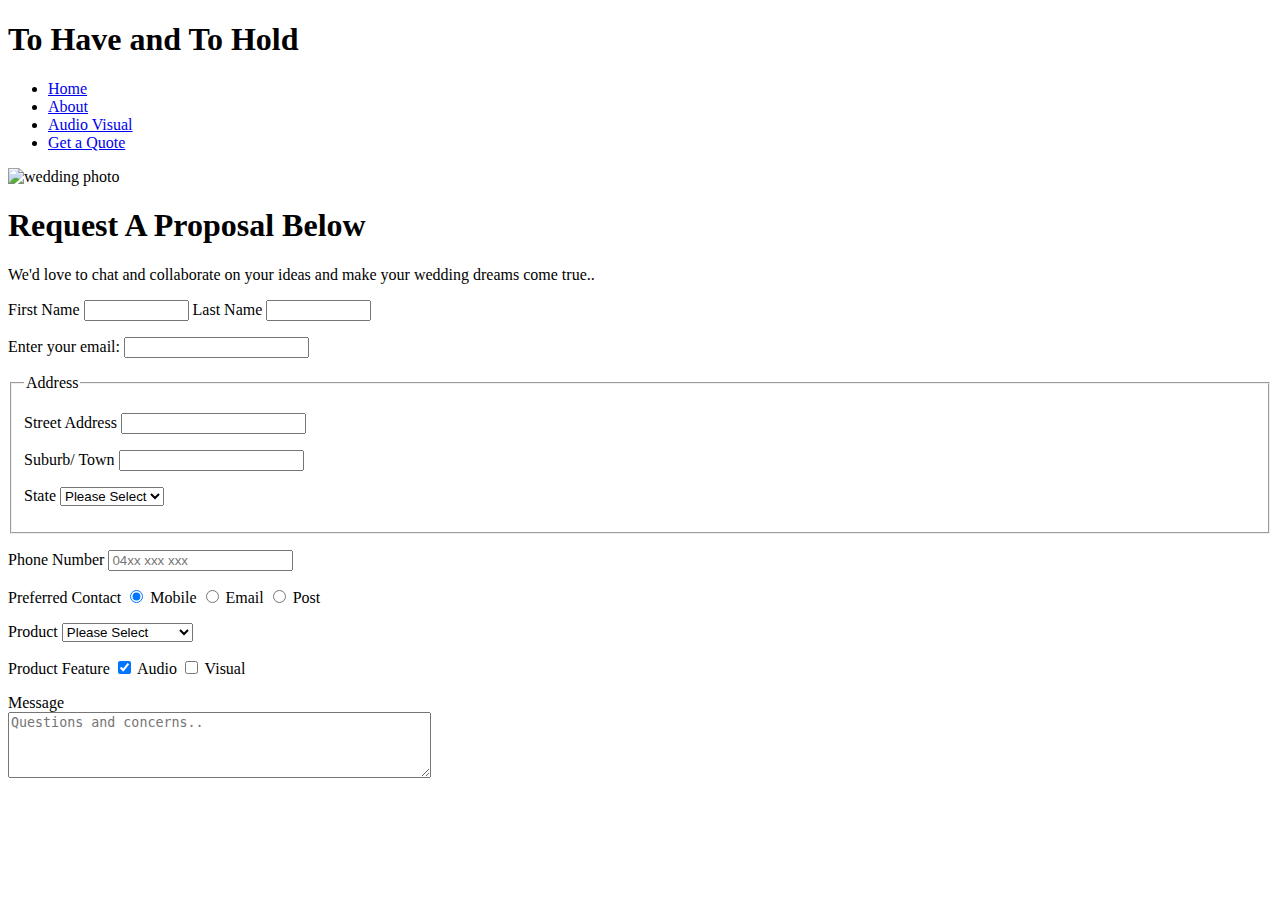
==== enquire.html @ 440c615e "Add files via upload" ====
<!DOCTYPE html>
<html lang="en">
<head>
  <meta charset="utf-8" />
  <meta name="description" content="Audio-Visual Equipment Hire" />
  <meta name="keywords" content="Wedding, AV, Audio, Visual, Lighting, Hire" />
  <meta name="author" content="Rachelle Teh" />
  <title>To Have and To Hold|Enquire</title>

  <link href="styles/style.css" rel="stylesheet" />

</head>

<body>
  <div class="navbar">
    <div class="container flex">
      <h1 class="logo">To Have and To Hold</h1>
      <nav>
        <ul>
          <li><a href="https://mercury.swin.edu.au/cos60004/s103588198/assign1/index.html">Home</a></li>
          <li><a href="https://mercury.swin.edu.au/cos60004/s103588198/assign1/about.html">About</a></li>
          <li><a href="https://mercury.swin.edu.au/cos60004/s103588198/assign1/product.html">Audio Visual</a></li>
          <li><a href="https://mercury.swin.edu.au/cos60004/s103588198/assign1/enquire.html">Get a Quote</a></li>
        </ul>
      </nav>
    </div>

    <div class="avhire">
      <img src="images/productpic1.jpeg" alt="wedding photo"/>
    </div>

  <h1>Request A Proposal Below</h1>
  <p>We'd love to chat and collaborate on your ideas and make your wedding dreams come true..</p>

    <form id="enquireform" action="https://mercury.swin.edu.au/it000000/formtest.php" method="post">
      <p>
        <label for="FirstName">First Name</label>
        <input type="text" name= "fname" id="FirstName" maxlength="25" size="10" pattern="^/[A-Za-z]{3}/$" required="required" />
        <label for="LastName">Last Name</label>
        <input type="text" name= "lname" id="LastName" maxlength="25" size="10" pattern="^/[A-Za-z]{3}/$" required="required" />
      </p>
      <p>
        <label for="email">Enter your email:</label>
        <input type="email" id="email" name="email" required="required" />
      </p>

      <fieldset>
        <legend>Address</legend>
        <p>
          <label for="streetadd">Street Address</label>
          <input type="text" name= "stadd" id="streetadd" maxlength="40" required="required" />
        </p>
        <p>
          <label for="suburb">Suburb/ Town</label>
          <input type="text" name= "suburb" id="suburb" maxlength="20" required="required" />
        </p>
        <p>
          <label for="state">State</label>
          <select name="state" id="state">
    				<option value="">Please Select</option>
    				<option value="vic">VIC</option>
    				<option value="nsw">NSW</option>
            <option value="act">ACT</option>
            <option value="qld">QLD</option>
            <option value="nt">NT</option>
            <option value="wa">WA</option>
            <option value="sa">SA</option>
            <option value="tas">TAS</option>
          </select>
        </p>
    </fieldset>

        <p>
          <label for="number">Phone Number</label>
          <input type="text" name= "number" id="number" maxlength="10" pattern="\d{10}" required="required" placeholder="04xx xxx xxx"/>
        </p>
        <p>
          Preferred Contact
            <input type="radio" id="mobile" name="contact" value="Mobile" checked="checked" required="required"/>
            <label for="mobile">Mobile</label>
            <input type="radio" id="emails" name="contact" value="Email" required="required"/>
            <label for="email">Email</label>
            <input type="radio" id="post" name="contact" value="Post" required="required"/>
            <label for="post">Post</label>
        </p>
        <p>
          <label for="product">Product</label>
          <select name="product" id="product">
    				<option value="">Please Select</option>
    				<option value="speakers">Speakers</option>
    				<option value="mic">Microphones</option>
            <option value="mix">Audio Mixers</option>
            <option value="lectern">Lecterns & Stands</option>
            <option value="led">LED Screens</option>
            <option value="mlights">Moving Lights</option>
            <option value="slights">Specialty Lights</option>
            <option value="display">Display Screens</option>
          </select>
        </p>
        <p>
          <label for="featureaudio">Product Feature</label>
          <input type="checkbox" id="featureaudio" name="featureaudio" value="audio" checked="checked" />
          <label for="featureaudio">Audio</label>
          <input type="checkbox" id="featurevis" name="featureavis" value="vision" />
          <label for="featurevis">Visual</label>
        </p>
        <p>
          <label>Message</label><br />
          <textarea name="description" placeholder="Questions and concerns.." rows="4" cols="50"></textarea>
        </p>

    </form>


</body>
</html>
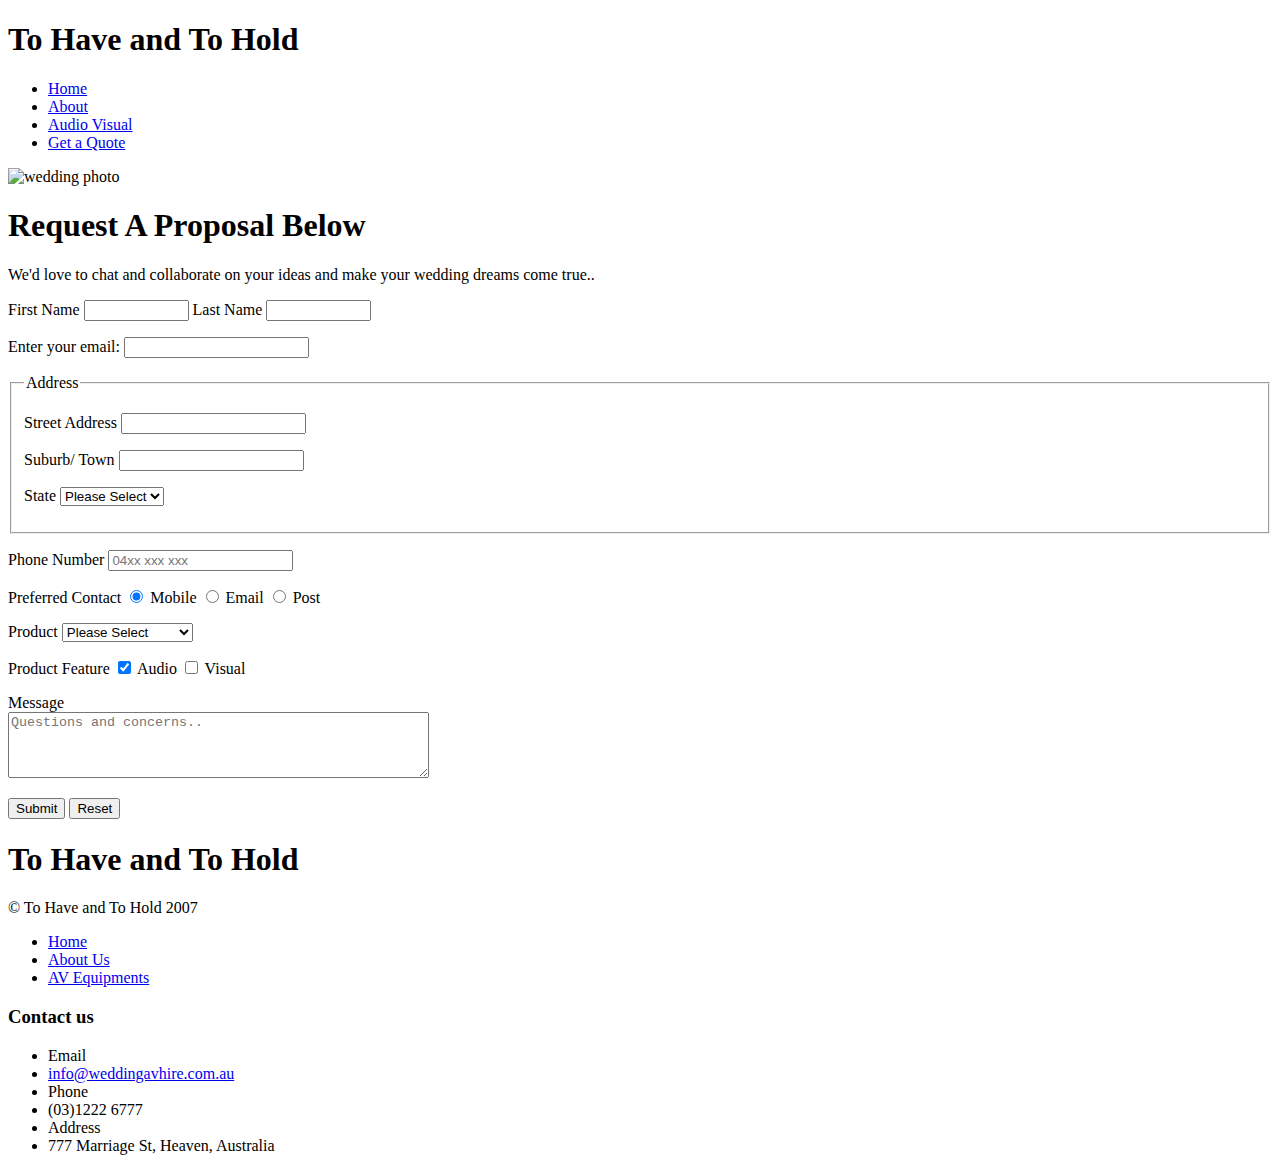
==== commit 2951639b: "Add files via upload" ====
--- a/enquire.html
+++ b/enquire.html
@@ -28,89 +28,128 @@
     <div class="avhire">
       <img src="images/productpic1.jpeg" alt="wedding photo"/>
     </div>
+  </div>
 
-  <h1>Request A Proposal Below</h1>
-  <p>We'd love to chat and collaborate on your ideas and make your wedding dreams come true..</p>
+    <div class="form">
+      <h1>Request A Proposal Below</h1>
+      <p>We'd love to chat and collaborate on your ideas and make your wedding dreams come true..</p>
 
-    <form id="enquireform" action="https://mercury.swin.edu.au/it000000/formtest.php" method="post">
-      <p>
-        <label for="FirstName">First Name</label>
-        <input type="text" name= "fname" id="FirstName" maxlength="25" size="10" pattern="^/[A-Za-z]{3}/$" required="required" />
-        <label for="LastName">Last Name</label>
-        <input type="text" name= "lname" id="LastName" maxlength="25" size="10" pattern="^/[A-Za-z]{3}/$" required="required" />
-      </p>
-      <p>
-        <label for="email">Enter your email:</label>
-        <input type="email" id="email" name="email" required="required" />
-      </p>
+      <form id="enquireform" action="https://mercury.swin.edu.au/it000000/formtest.php" method="post">
+          <p>
+            <label for="FirstName">First Name</label>
+            <input type="text" name= "fname" id="FirstName" maxlength="25" size="10" pattern="^/[A-Za-z]{3}/$" required="required" />
+            <label for="LastName">Last Name</label>
+            <input type="text" name= "lname" id="LastName" maxlength="25" size="10" pattern="^/[A-Za-z]{3}/$" required="required" />
+          </p>
+          <p>
+            <label for="email">Enter your email:</label>
+            <input type="email" id="email" name="email" required="required" />
+          </p>
 
-      <fieldset>
-        <legend>Address</legend>
-        <p>
-          <label for="streetadd">Street Address</label>
-          <input type="text" name= "stadd" id="streetadd" maxlength="40" required="required" />
-        </p>
-        <p>
-          <label for="suburb">Suburb/ Town</label>
-          <input type="text" name= "suburb" id="suburb" maxlength="20" required="required" />
-        </p>
-        <p>
-          <label for="state">State</label>
-          <select name="state" id="state">
-    				<option value="">Please Select</option>
-    				<option value="vic">VIC</option>
-    				<option value="nsw">NSW</option>
-            <option value="act">ACT</option>
-            <option value="qld">QLD</option>
-            <option value="nt">NT</option>
-            <option value="wa">WA</option>
-            <option value="sa">SA</option>
-            <option value="tas">TAS</option>
-          </select>
-        </p>
-    </fieldset>
+          <fieldset>
+            <legend>Address</legend>
+            <p>
+              <label for="streetadd">Street Address</label>
+              <input type="text" name= "stadd" id="streetadd" maxlength="40" required="required" />
+            </p>
+            <p>
+              <label for="suburb">Suburb/ Town</label>
+              <input type="text" name= "suburb" id="suburb" maxlength="20" required="required" />
+            </p>
+            <p>
+              <label for="state">State</label>
+              <select name="state" id="state">
+        				<option value="">Please Select</option>
+        				<option value="vic">VIC</option>
+        				<option value="nsw">NSW</option>
+                <option value="act">ACT</option>
+                <option value="qld">QLD</option>
+                <option value="nt">NT</option>
+                <option value="wa">WA</option>
+                <option value="sa">SA</option>
+                <option value="tas">TAS</option>
+              </select>
+            </p>
+        </fieldset>
 
-        <p>
-          <label for="number">Phone Number</label>
-          <input type="text" name= "number" id="number" maxlength="10" pattern="\d{10}" required="required" placeholder="04xx xxx xxx"/>
-        </p>
-        <p>
-          Preferred Contact
-            <input type="radio" id="mobile" name="contact" value="Mobile" checked="checked" required="required"/>
-            <label for="mobile">Mobile</label>
-            <input type="radio" id="emails" name="contact" value="Email" required="required"/>
-            <label for="email">Email</label>
-            <input type="radio" id="post" name="contact" value="Post" required="required"/>
-            <label for="post">Post</label>
-        </p>
-        <p>
-          <label for="product">Product</label>
-          <select name="product" id="product">
-    				<option value="">Please Select</option>
-    				<option value="speakers">Speakers</option>
-    				<option value="mic">Microphones</option>
-            <option value="mix">Audio Mixers</option>
-            <option value="lectern">Lecterns & Stands</option>
-            <option value="led">LED Screens</option>
-            <option value="mlights">Moving Lights</option>
-            <option value="slights">Specialty Lights</option>
-            <option value="display">Display Screens</option>
-          </select>
-        </p>
-        <p>
-          <label for="featureaudio">Product Feature</label>
-          <input type="checkbox" id="featureaudio" name="featureaudio" value="audio" checked="checked" />
-          <label for="featureaudio">Audio</label>
-          <input type="checkbox" id="featurevis" name="featureavis" value="vision" />
-          <label for="featurevis">Visual</label>
-        </p>
-        <p>
-          <label>Message</label><br />
-          <textarea name="description" placeholder="Questions and concerns.." rows="4" cols="50"></textarea>
-        </p>
+            <p>
+              <label for="number">Phone Number</label>
+              <input type="text" name= "number" id="number" maxlength="10" pattern="\d{10}" required="required" placeholder="04xx xxx xxx"/>
+            </p>
+            <p>
+              Preferred Contact
+                <input type="radio" id="mobile" name="contact" value="Mobile" checked="checked" required="required"/>
+                <label for="mobile">Mobile</label>
+                <input type="radio" id="emails" name="contact" value="Email" required="required"/>
+                <label for="email">Email</label>
+                <input type="radio" id="post" name="contact" value="Post" required="required"/>
+                <label for="post">Post</label>
+            </p>
+            <p>
+              <label for="product">Product</label>
+              <select name="product" id="product">
+        				<option value="">Please Select</option>
+        				<option value="speakers">Speakers</option>
+        				<option value="mic">Microphones</option>
+                <option value="mix">Audio Mixers</option>
+                <option value="lectern">Lecterns & Stands</option>
+                <option value="led">LED Screens</option>
+                <option value="mlights">Moving Lights</option>
+                <option value="slights">Specialty Lights</option>
+                <option value="display">Display Screens</option>
+              </select>
+            </p>
+            <p>
+              <label for="featureaudio">Product Feature</label>
+              <input type="checkbox" id="featureaudio" name="featureaudio" value="audio" checked="checked" />
+              <label for="featureaudio">Audio</label>
+              <input type="checkbox" id="featurevis" name="featureavis" value="vision" />
+              <label for="featurevis">Visual</label>
+            </p>
+            <p>
+              <label>Message</label><br />
+              <textarea name="description" placeholder="Questions and concerns.." rows="4" cols="50"></textarea>
+            </p>
+
+            <input type="submit" value="Submit" class="btn"/>
+            <input type="reset" value="Reset" class="btn"/>
 
     </form>
+  </div>
 
+
+    <footer>
+
+      <div class="container-footer">
+        <div class="box-1">
+          <h1>To Have and To Hold</h1>
+          <p>&#169; To Have and To Hold 2007</p>
+        </div>
+
+        <div class="box-2">
+          <nav>
+            <ul>
+              <li><a href="#home">Home</a></li>
+              <li><a href="#about">About Us</a></li>
+              <li><a href="#av">AV Equipments</a></li>
+            </ul>
+          </nav>
+        </div>
+
+        <div class="box-3">
+            <h3 id="contact">Contact us</h3>
+          <ul>
+            <li>Email</li>
+            <li><a href="mailto:info@weddingavhire.com.au">info@weddingavhire.com.au</a></li>
+            <li>Phone</li>
+            <li>(03)1222 6777</li>
+            <li>Address</li>
+            <li>777 Marriage St, Heaven, Australia</li>
+          </ul>
+        </div>
+
+        </div>
+    </footer>
 
 </body>
 </html>
